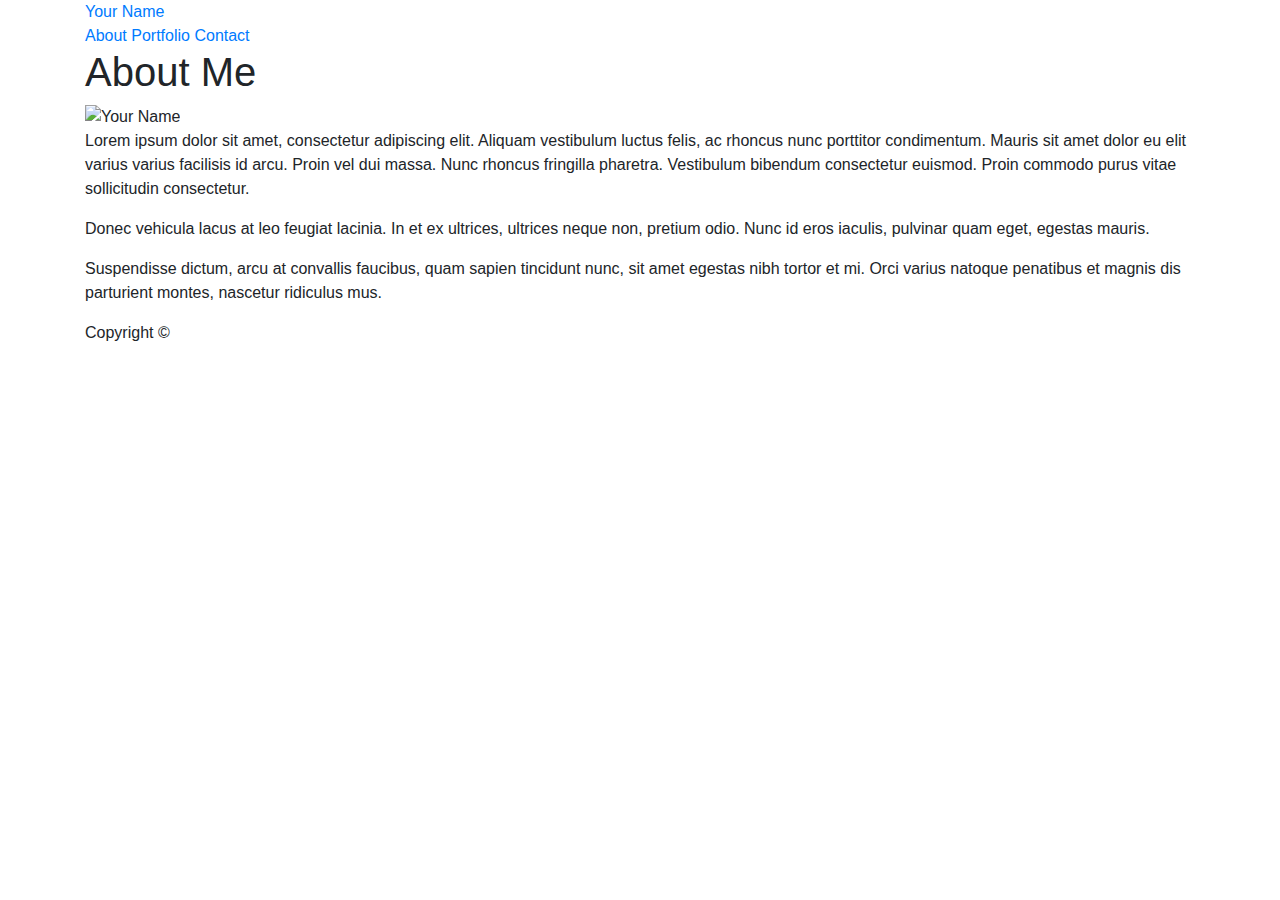
==== index.html @ eb397593 "Homework" ====
<!doctype html>
<html lang="en-us">

<head>
  <meta charset="UTF-8">
  <title>About | Your Name</title>
  <link rel="stylesheet" type="text/css" href="assets/css/style.css">
<!--Bootstrap Link-->
<link rel="stylesheet" href="https://stackpath.bootstrapcdn.com/bootstrap/4.3.1/css/bootstrap.min.css" integrity="sha384-ggOyR0iXCbMQv3Xipma34MD+dH/1fQ784/j6cY/iJTQUOhcWr7x9JvoRxT2MZw1T" crossorigin="anonymous">
</head>

<body>

  <header id="masthead">
    <div class="container">
      <a href="index.html" id="logo">Your Name</a>
      <nav>
        <a href="index.html">About</a>
        <a href="portfolio.html">Portfolio</a>
        <a href="contact.html">Contact</a>
      </nav>
    </div>
  </header>

  <div id="main-container" class="container">
    <section class="main-section">
      <h1>About Me</h1>

      <img src="assets/images/cat.jpg" class="auth-image" alt="Your Name">

      <p>Lorem ipsum dolor sit amet, consectetur adipiscing elit. Aliquam vestibulum luctus felis, ac rhoncus nunc porttitor condimentum. Mauris sit amet dolor eu elit varius varius facilisis id arcu. Proin vel dui massa. Nunc rhoncus fringilla pharetra. Vestibulum bibendum consectetur euismod. Proin commodo purus vitae sollicitudin consectetur.</p>

      <p>Donec vehicula lacus at leo feugiat lacinia. In et ex ultrices, ultrices neque non, pretium odio. Nunc id eros iaculis, pulvinar quam eget, egestas mauris.</p>

      <p>Suspendisse dictum, arcu at convallis faucibus, quam sapien tincidunt nunc, sit amet egestas nibh tortor et mi. Orci varius natoque penatibus et magnis dis parturient montes, nascetur ridiculus mus.</p>

    </section>

  </div>

  <footer>
    <div class="container">
      Copyright &copy; 
    </div>
  </footer>
</body>

</html>
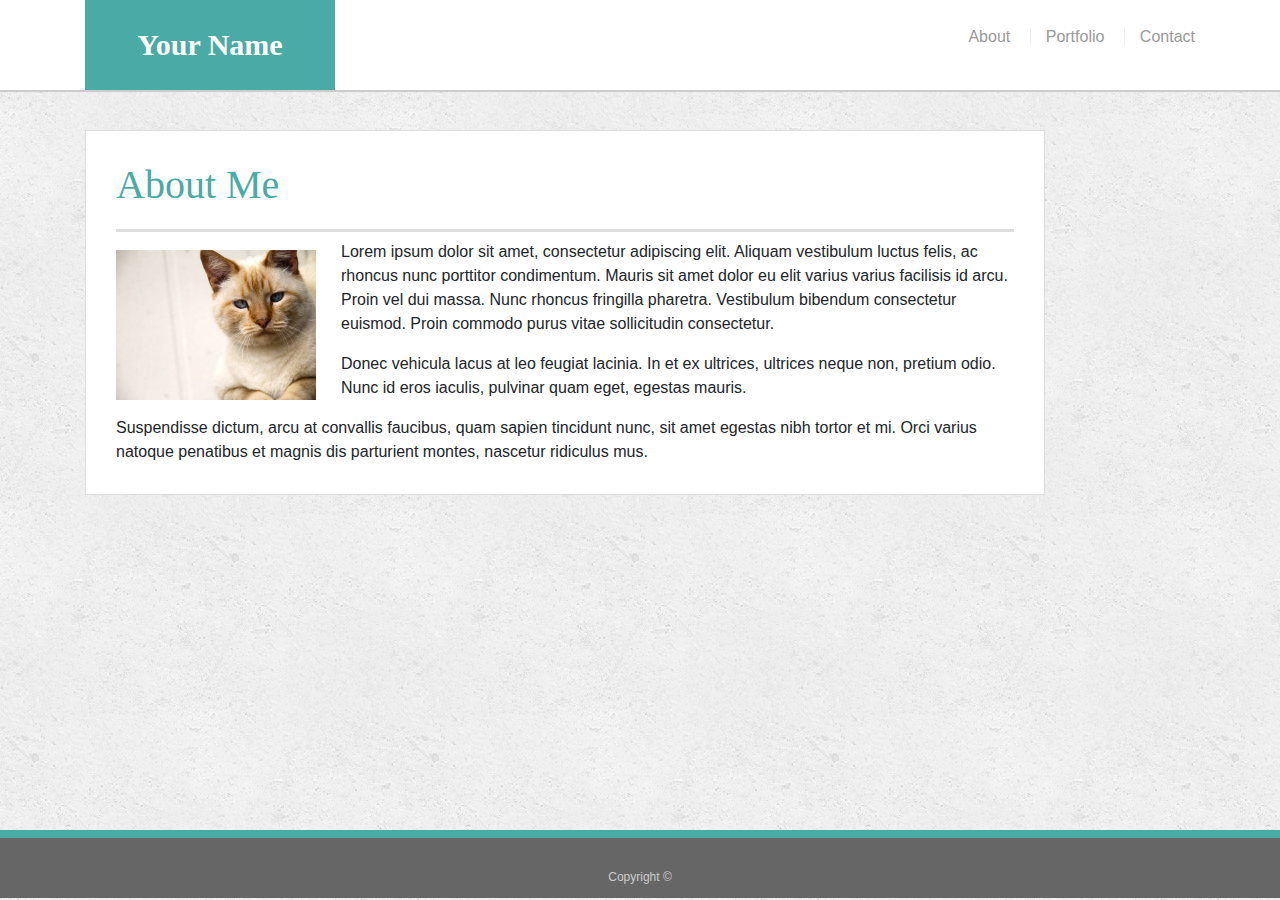
==== commit d2e9e97d: "updated html" ====
--- a/index.html
+++ b/index.html
@@ -26,7 +26,7 @@
     <section class="main-section">
       <h1>About Me</h1>
 
-      <img src="assets/images/cat.jpg" class="auth-image" alt="Your Name">
+      <img src="./assets/images/images_cat.jpg" class="auth-image" alt="Your Name">
 
       <p>Lorem ipsum dolor sit amet, consectetur adipiscing elit. Aliquam vestibulum luctus felis, ac rhoncus nunc porttitor condimentum. Mauris sit amet dolor eu elit varius varius facilisis id arcu. Proin vel dui massa. Nunc rhoncus fringilla pharetra. Vestibulum bibendum consectetur euismod. Proin commodo purus vitae sollicitudin consectetur.</p>
 
--- a/assets/css/style.css
+++ b/assets/css/style.css
@@ -0,0 +1,217 @@
+body {
+  font-family: Arial, "Helvetica Neue", Helvetica, sans-serif;
+  font-size: 18px;
+  line-height: 34px;
+  color: #777777;
+  background: url("../images/concrete_seamless.png");
+}
+
+* {
+  box-sizing: border-box;
+}
+
+/* general */
+
+.container {
+  width: 100%;
+  max-width: 960px;
+  margin: 0 auto;
+  clear: both;
+}
+
+h1,
+h2,
+h3,
+p {
+  margin-bottom: 20px;
+}
+
+p:last-child {
+  margin-bottom: 0;
+}
+
+h1,
+h2,
+h3 {
+  font-family: Georgia, Times, "Times New Roman", serif;
+  font-weight: 700;
+  color: #4aaaa5;
+}
+
+h1 {
+  padding-bottom: 20px;
+  font-size: 30px;
+  line-height: 49px;
+  border-bottom: 3px solid #dddddd;
+}
+
+h2,
+h3 {
+  font-size: 22px;
+}
+
+/* header */
+
+#masthead {
+  position: fixed;
+  z-index: 99;
+  width: 100%;
+  margin: 0 0 30px;
+  overflow: auto;
+  color: #ffffff;
+  background: #ffffff;
+  border-bottom: 2px solid #cccccc;
+}
+
+#logo {
+  float: left;
+  width: 250px;
+  height: 90px;
+  font-family: Georgia, Times, "Times New Roman", serif;
+  font-size: 30px;
+  font-weight: 700;
+  line-height: 90px;
+  color: #ffffff;
+  text-align: center;
+  text-decoration: none;
+  background: #4aaaa5;
+}
+
+nav {
+  float: right;
+  margin-top: 25px;
+}
+
+nav a {
+  display: inline-block;
+  padding-left: 15px;
+  margin-left: 15px;
+  line-height: 18px;
+  color: #999;
+  text-decoration: none;
+  border-left: 1px solid #efefef;
+}
+
+nav a:first-child {
+  border-left: 0 none;
+}
+
+/* footer */
+
+footer {
+  padding: 30px 0;
+  clear: both;
+  font-size: 12px;
+  color: #ffffff;
+  color: #cccccc;
+  text-align: center;
+  background: #666666;
+  border-top: 8px solid #4aaaa5;
+  height: 50px;
+}
+
+h3, h2 {
+  padding-bottom: 20px;
+  margin-bottom: 15px;
+  line-height: 22px;
+  border-bottom: 2px solid #eeeeee;
+}
+
+/* main */
+
+#main-container {
+  padding-top: 130px;
+  min-height: calc(100vh - 70px);
+}
+
+.main-section {
+  float: left;
+  width: 100%;
+  max-width: 960px;
+  padding: 30px;
+  margin: 0 0 40px;
+  background: #ffffff;
+  border: 1px solid #dddddd;
+}
+
+/* portfolio page */
+
+.work {
+  position: relative;
+  float: left;
+  width: 274px;
+  margin: 20px 0 25px;
+  overflow: auto;
+}
+
+.work:nth-child(even) {
+  margin-right: 40px;
+}
+
+.work img {
+  width: 100%;
+  border: 0 none;
+  opacity: 0.8;
+}
+
+.work h3 {
+  position: absolute;
+  bottom: 20px;
+  width: 100%;
+  padding: 15px;
+  margin-bottom: 0;
+  font-weight: 300;
+  line-height: 30px;
+  color: #ffffff;
+  text-align: center;
+  background: #4aaaa5;
+  border-bottom: 0;
+}
+
+.auth-image {
+  float: left;
+  width: 200px;
+  height: auto;
+  margin-top: 10px;
+  margin-right: 25px;
+}
+
+/* contact page */
+
+#contact-form ul {
+  margin-bottom: 20px;
+}
+
+#contact-form li {
+  margin-bottom: 10px;
+}
+
+label,
+input[type=text],
+input[type=email],
+textarea {
+  display: block;
+  width: 100%;
+}
+
+input[type=text],
+input[type=email],
+textarea {
+  height: 35px;
+  padding: 0 10px;
+  font-size: 14px;
+  border: 1px solid #dddddd;
+}
+
+textarea {
+  height: 200px;
+}
+
+input[type=submit] {
+  padding: 10px 30px;
+  font-size: 18px;
+  color: #ffffff;
+  cursor: pointer;
+  background: #4aaaa5;
+  border: 0 none;
+}
